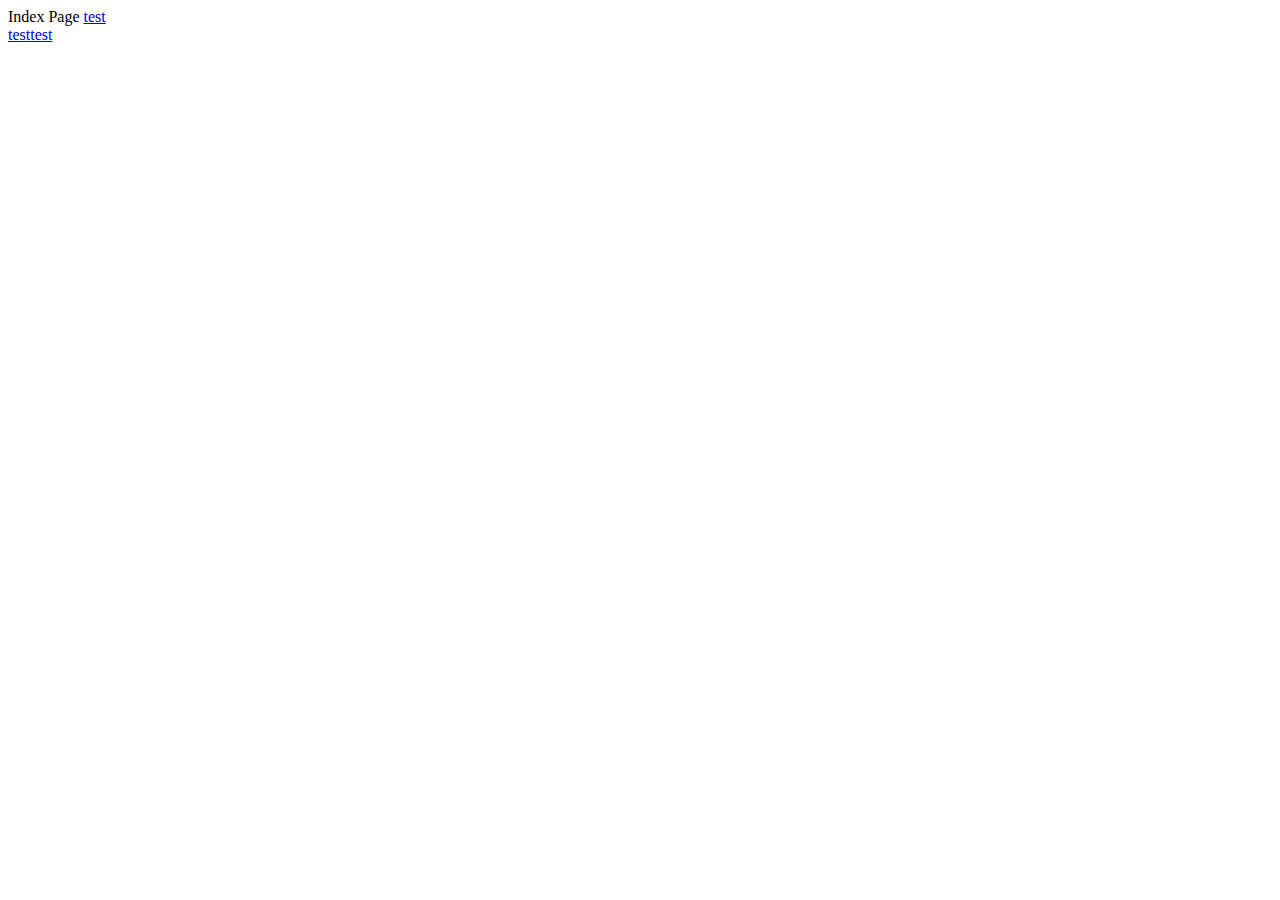
==== static-builder-master/src/index/index.html @ 32a9e1bc "changed" ====
<!DOCTYPE html>
<html lang="en">
  <head>
    <meta charset="UTF-8" />
    <meta
      name="viewport"
      content="width=device-width, user-scalable=no, initial-scale=1.0, maximum-scale=1.0, minimum-scale=1.0"
    />
    <meta http-equiv="X-UA-Compatible" content="ie=edge" />
    <script src="http://localhost:35729/livereload.js"></script>
  </head>
  <body>
    Index Page
    <a href="./test.html" data-testid="test">test</a>
    <div id="root"></div>
  <a href='./test.html' data-testid='test'>test</a><a href='./test.html' data-testid='test'>test</a></body>
</html>
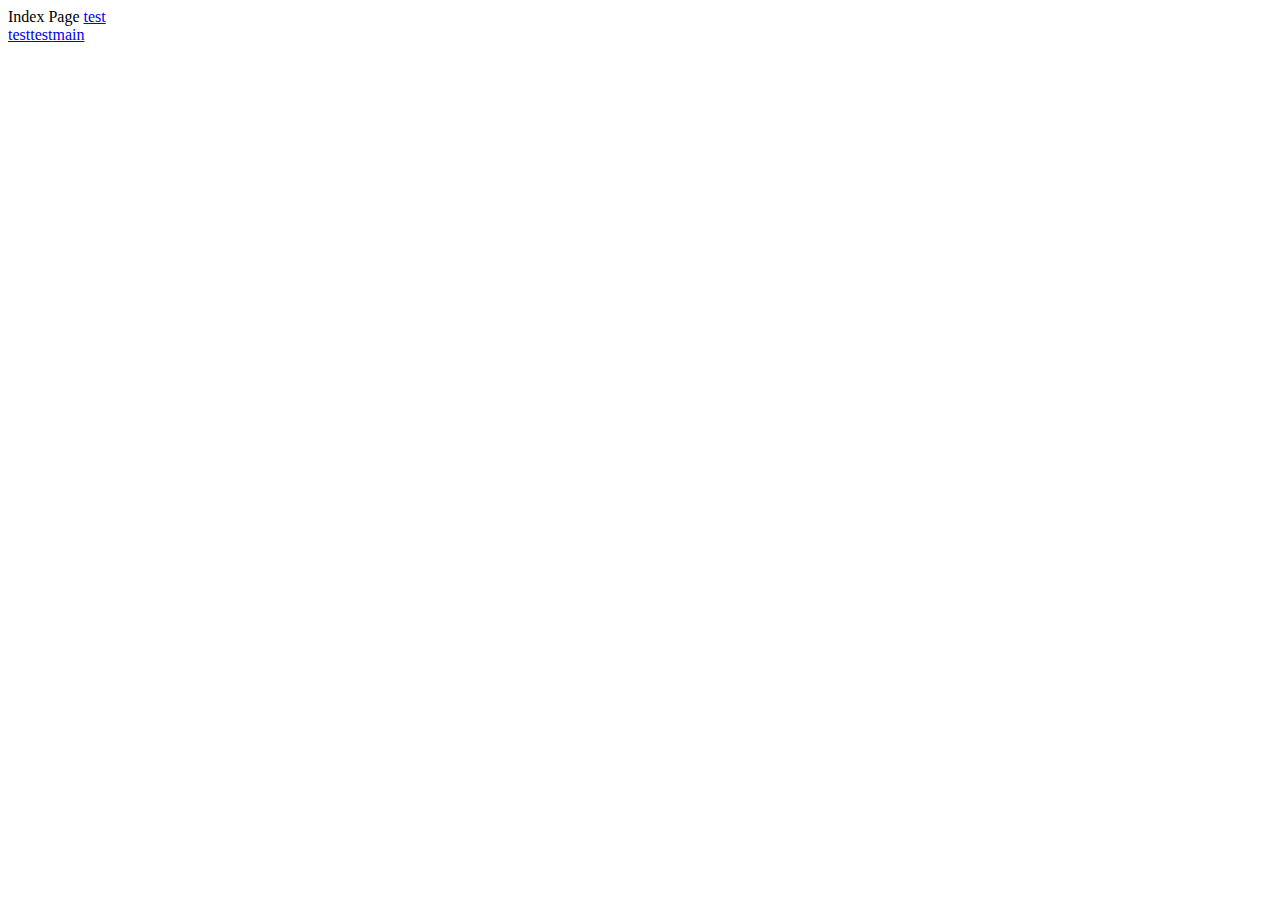
==== commit c94969cc: "2.12" ====
--- a/static-builder-master/src/index/index.html
+++ b/static-builder-master/src/index/index.html
@@ -13,5 +13,5 @@
     Index Page
     <a href="./test.html" data-testid="test">test</a>
     <div id="root"></div>
-  <a href='./test.html' data-testid='test'>test</a><a href='./test.html' data-testid='test'>test</a></body>
+  <a href='./test.html' data-testid='test'>test</a><a href='./test.html' data-testid='test'>test</a><a href='./main.html' data-testid='main'>main</a></body>
 </html>
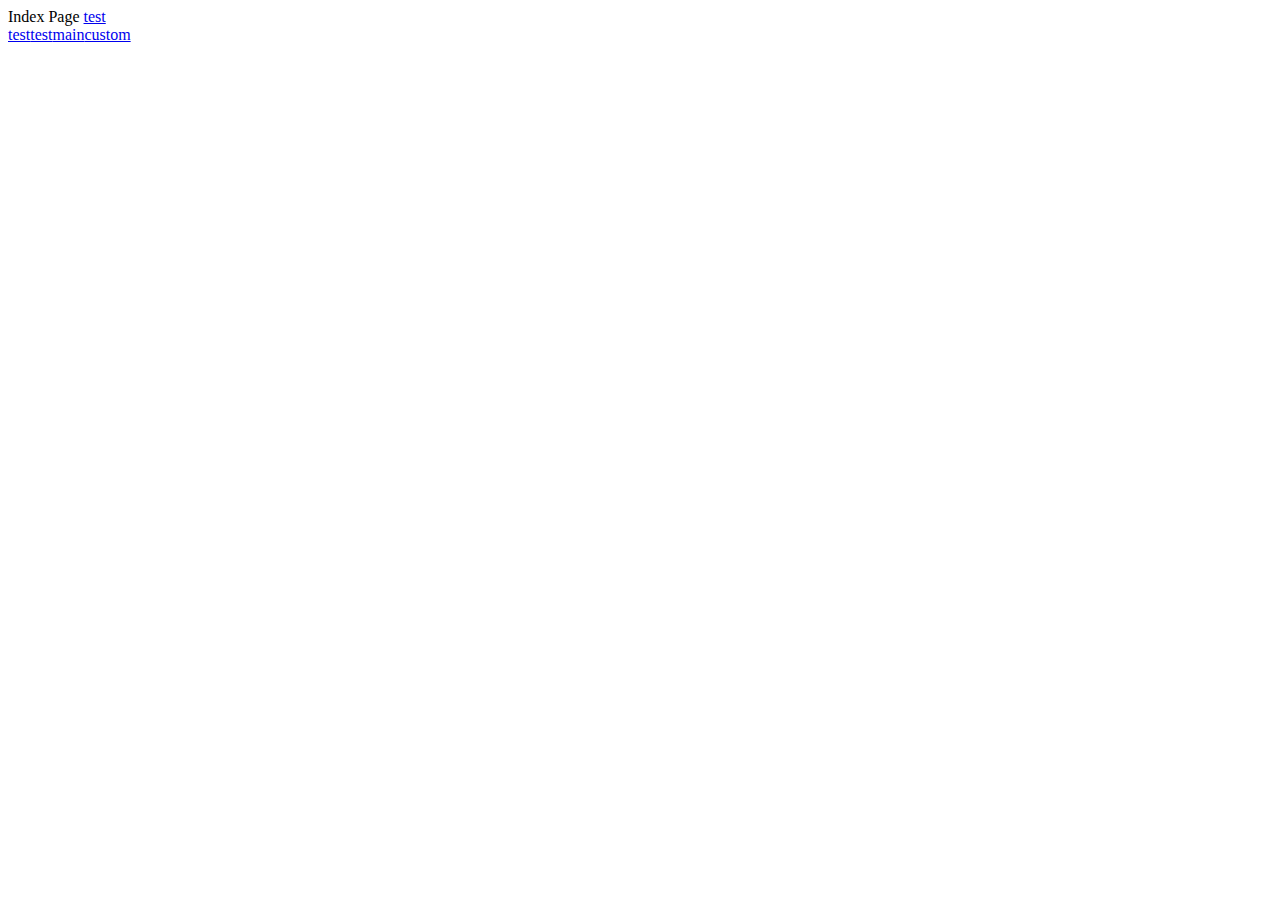
==== commit 9d25f634: "4.12" ====
--- a/static-builder-master/src/index/index.html
+++ b/static-builder-master/src/index/index.html
@@ -13,5 +13,5 @@
     Index Page
     <a href="./test.html" data-testid="test">test</a>
     <div id="root"></div>
-  <a href='./test.html' data-testid='test'>test</a><a href='./test.html' data-testid='test'>test</a><a href='./main.html' data-testid='main'>main</a></body>
+  <a href='./test.html' data-testid='test'>test</a><a href='./test.html' data-testid='test'>test</a><a href='./main.html' data-testid='main'>main</a><a href='./custom.html' data-testid='custom'>custom</a></body>
 </html>
